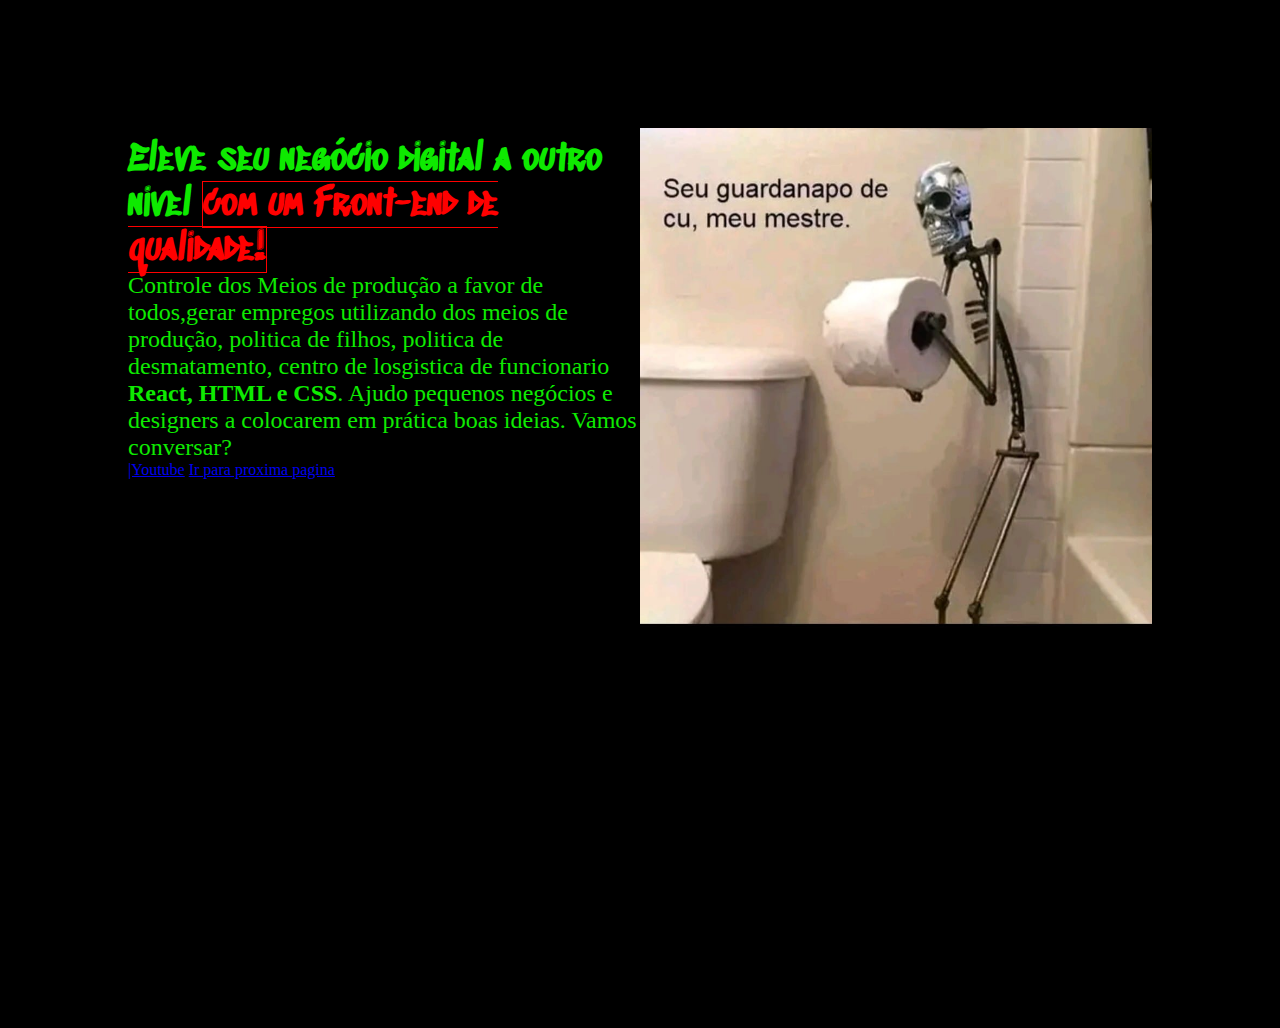
==== index.html @ 4d11f2c7 "Criadas paginas index e site" ====
<!DOCTYPE html>
<html lang="pt-br">
<head>
  <meta charset="UTF-8">
  <meta http-equiv="X-UA-Compatible" content="IE=edge">
  <meta name="viewport" content="width=device-width, initial-scale=1.0">
  <title>Portifolio</title>
  <link rel="stylesheet" href="style.css">
</head>
<body>
  <header></header>
  <main class="apresentacao">
      <section class="apresentacao__conteudo">
     <h1 class="apresentacao__conteudo__titulo">Eleve seu negócio digital a outro nível <strong class="titulo-destaque">com um Front-end de qualidade!</strong></h1>
      <p class="apresentacao__conteudo__texto">Controle dos Meios de produção a favor de todos,gerar empregos utilizando dos meios de produção, politica de filhos, politica de desmatamento, centro de losgistica de funcionario  <strong> React, HTML e CSS</strong>. Ajudo pequenos negócios e designers a colocarem em prática boas ideias. Vamos conversar?</p>
        <div class="apresentacao__links"> 
      <a href="https://www.youtube.com/watch?v=Ezh2gTZ5mcU&list=RDEzh2gTZ5mcU&start_radio=1">|Youtube</a>
      <a href="Site.html">Ir para proxima pagina</a>
       </div>
  </section>
    <img class="guardanapo__de__rabo" src="guardanapo.jpg" alt="GUARDANAPO DE RABO">
  </main>
  <footer></footer>
</body>
</html>
---- style.css ----
@import url('https://fonts.googleapis.com/css2?family=Courgette&family=Sedgwick+Ave+Display&display=swap');


* {
    margin: 0;
    padding: 0;
}
body {
    height: 100vh;
    box-sizing: border-box;
    background-color: #000000;
    color: #0EEA00;
}
.titulo-destaque {
    color: rgb(255, 0, 0);
    border: 1px solid red;
    
}

.apresentacao {
    margin: 10%;
    display: flex;
    align-items: center;
    justify-content: space-between;
}

.apresentacao__conteudo{
    width: 615px;
    height: 482px;
}
.apresentacao__conteudo__titulo{
    font-size: 36px;
    font-family:'Sedgwick Ave Display', cursive;

}

.guardanapo__de__rabo {
    width: 50%;
}

.apresentacao__conteudo__texto {
    font-size: 24px;
    font-family: 'Tilt Prism', cursive;

}

.apresentacao__links {
    
}
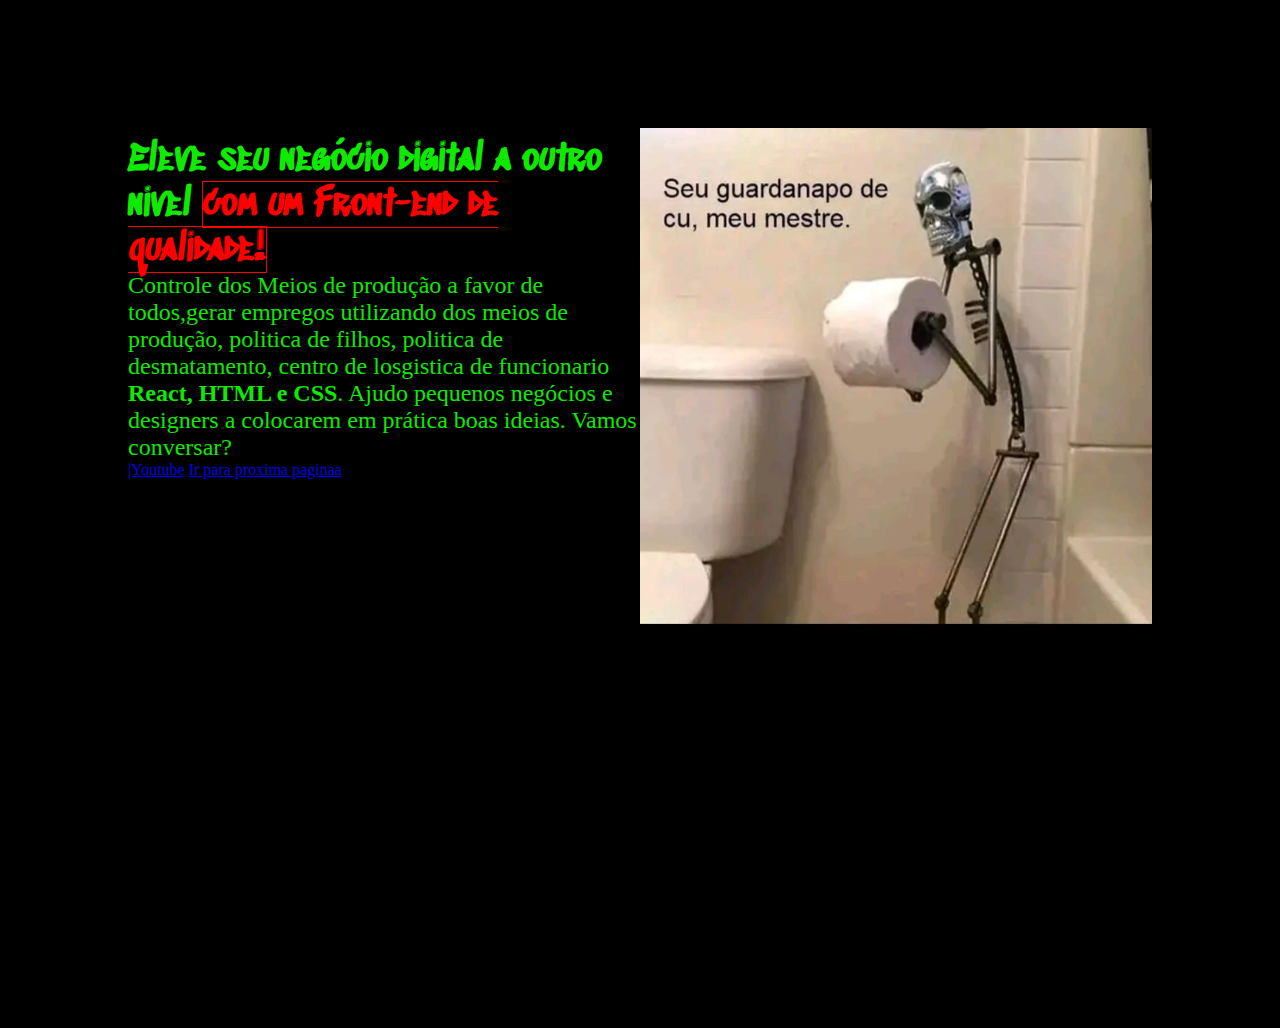
==== commit 5ad17d1a: "ateração de texto" ====
--- a/index.html
+++ b/index.html
@@ -15,7 +15,7 @@
       <p class="apresentacao__conteudo__texto">Controle dos Meios de produção a favor de todos,gerar empregos utilizando dos meios de produção, politica de filhos, politica de desmatamento, centro de losgistica de funcionario  <strong> React, HTML e CSS</strong>. Ajudo pequenos negócios e designers a colocarem em prática boas ideias. Vamos conversar?</p>
         <div class="apresentacao__links"> 
       <a href="https://www.youtube.com/watch?v=Ezh2gTZ5mcU&list=RDEzh2gTZ5mcU&start_radio=1">|Youtube</a>
-      <a href="Site.html">Ir para proxima pagina</a>
+      <a href="Site.html">Ir para proxima paginaa</a>
        </div>
   </section>
     <img class="guardanapo__de__rabo" src="guardanapo.jpg" alt="GUARDANAPO DE RABO">
